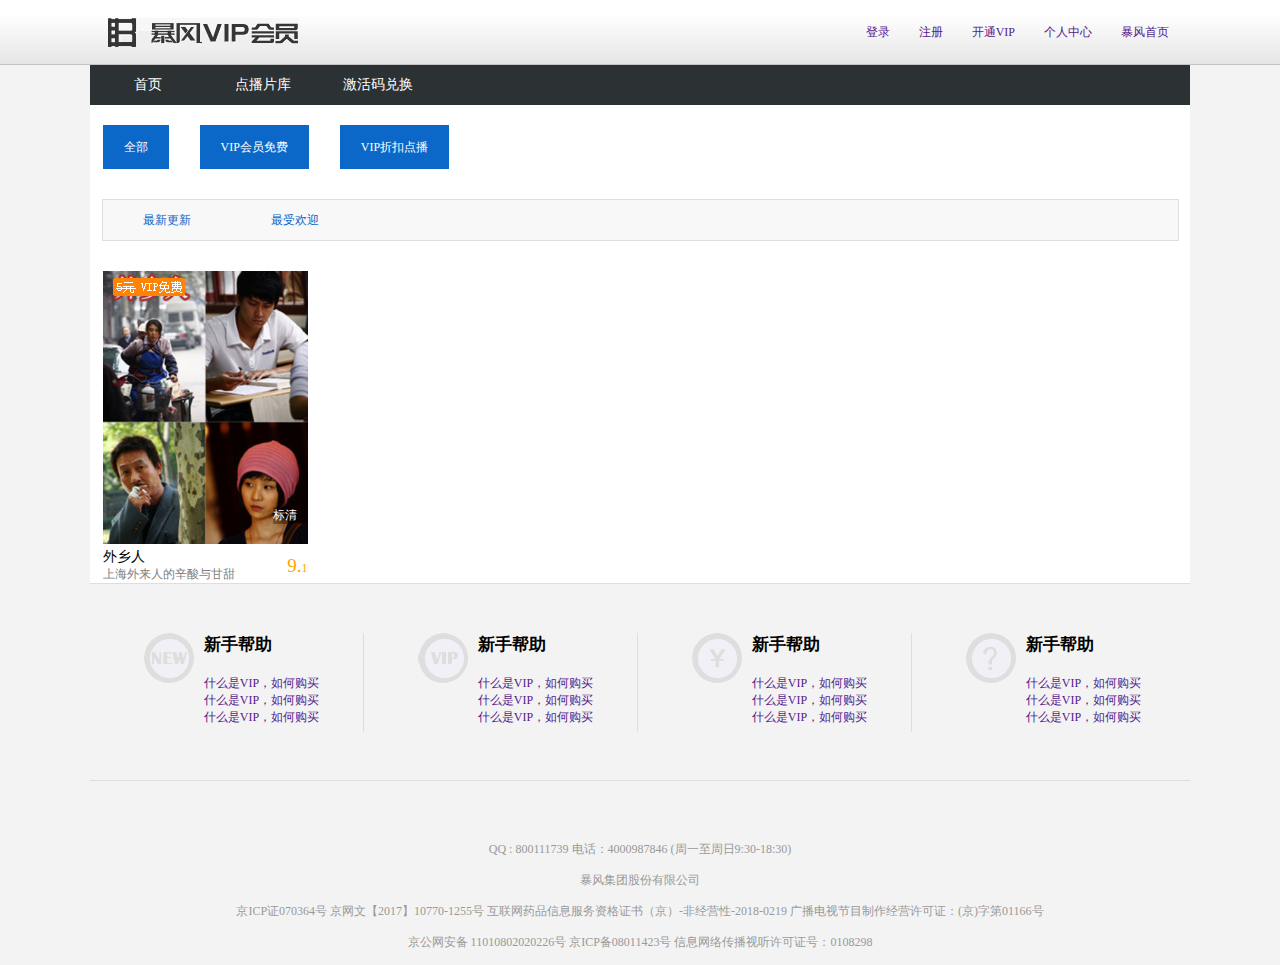
==== film_list.html @ 47c310cb "First Uploading" ====
<!DOCTYPE html>
<html lang="en">

<head>
    <meta charset="UTF-8">
    <meta name="viewport" content="width=device-width, initial-scale=1.0">
    <meta http-equiv="X-UA-Compatible" content="ie=edge">
    <!-- <link rel="stylesheet" href="header_common.css"> -->
    <link rel="stylesheet" href="css/film_list.css">

    <link rel="stylesheet" href="css/reset.css">
    <script src="js/lib/jq.js"></script>
    <script src="js/common.js"></script>
    <title>点播片库</title>
</head>

<body>
    <div id="header">
        <div class="header_main">
            <div class="header_center">
                <div class="header_logo"></div>
                <div class="nav">
                    <ul class="">
                        <li class=""><a href="">登录</a></li>
                        <li><a href="">注册</a></li>
                        <li><a href="">开通VIP</a></li>
                        <li><a href="">个人中心</a></li>
                        <li><a href="">暴风首页</a></li>
                    </ul>
                </div>
            </div>


        </div>
        <div class="user_bar">
            <ul>
                <li><a href=""></a> 首页</li>
                <li><a href=""></a> 点播片库</li>
                <li><a href=""></a> 激活码兑换</li>
            </ul>
        </div>
    </div>
    <div id="main">
        <ul class="filmType">
            <li>全部</li>
            <li>VIP会员免费</li>
            <li>VIP折扣点播</li>
        </ul>
        <div class="ranking">
            <div class="recent">最新更新</div>
            <div class="popular">最受欢迎</div>
        </div>
        <ul class="mainFilmContent">
            <li>
                <div class="movie_details">
                    <span class="special"></span>
                    <span class="blur">标清</span>
                    <img src="img/51_270_360.jpg" alt="">
                    <div class="movie_text">
                        <div>
                            <p>外乡人</p>
                            <p>上海外来人的辛酸与甘甜</p>
                        </div>
                        <p class="ranking_point">
                            <span>9.</span><span>1</span>
                        </p>
                    </div>
                </div>
            </li>
            <li><img src="" alt=""></li>
            <li><img src="" alt=""></li>
            <li><img src="" alt=""></li>
            <li><img src="" alt=""></li>
        </ul>
    </div>
    <div id="help">
            <ul>
                <li>
                    <div></div>
                    <div>
                        <h4>新手帮助</h4>
                        <a href="">什么是VIP，如何购买</a>
                        <a href="">什么是VIP，如何购买</a>
                        <a href="">什么是VIP，如何购买</a>
                    </div>
    
                </li>
                <li>
                    <div></div>
                    <div>
                        <h4>新手帮助</h4>
                        <a href="">什么是VIP，如何购买</a>
                        <a href="">什么是VIP，如何购买</a>
                        <a href="">什么是VIP，如何购买</a>
                    </div>
    
                </li>
                <li>
                    <div></div>
                    <div>
                        <h4>新手帮助</h4>
                        <a href="">什么是VIP，如何购买</a>
                        <a href="">什么是VIP，如何购买</a>
                        <a href="">什么是VIP，如何购买</a>
                    </div>
    
                </li>
                <li>
                    <div></div>
                    <div>
                        <h4>新手帮助</h4>
                        <a href="">什么是VIP，如何购买</a>
                        <a href="">什么是VIP，如何购买</a>
                        <a href="">什么是VIP，如何购买</a>
                    </div>
                </li>
    
            </ul>
        </div>
        <div id="footer">
            <p>QQ : 800111739 电话：4000987846 (周一至周日9:30-18:30)</p>
            <p>暴风集团股份有限公司</p>
            <p>京ICP证070364号 京网文【2017】10770-1255号 互联网药品信息服务资格证书（京）-非经营性-2018-0219 广播电视节目制作经营许可证：(京)字第01166号</p>
            <p>京公网安备 11010802020226号 京ICP备08011423号 信息网络传播视听许可证号：0108298</p>
        </div>
</body>

</html>
---- css/film_list.css ----
#header .header_main {
  border-bottom: 1px solid #c7c4c5;
  background: linear-gradient(#ffffff 20%, #e6e6e6);
}
#header .header_main .header_center {
  height: 64px;
  position: relative;
  margin: 0 auto;
  line-height: 64px;
  width: 1100px;
}
#header .header_main .header_center .header_logo {
  width: 191px;
  height: 29px;
  background: url("../img/vip-logo.png") 0 -144px no-repeat;
  float: left;
  position: absolute;
  left: 18px;
  top: 0;
  bottom: 0;
  margin: auto;
}
#header .header_main .header_center .nav {
  float: right;
}
#header .header_main .header_center .nav ul {
  overflow: hidden;
}
#header .header_main .header_center .nav ul li {
  float: left;
  margin: 0 29px 0 0;
}
#header .header_main .header_center .nav ul li:nth-child(5) {
  margin: 0 21px 0 0 ;
}
#header .user_bar {
  height: 40px;
  background-color: #2c3134;
  width: 1100px;
  margin: 0 auto;
}
#header .user_bar ul {
  overflow: hidden;
}
#header .user_bar ul li {
  float: left;
  height: 38px;
  width: 115px;
  text-align: center;
  line-height: 39px;
  color: #fff;
  font-size: 14px;
}
#header .user_bar ul li:hover {
  background-color: #0b68c8;
  cursor: pointer;
}
body {
  background-color: #f3f3f3;
}
#main {
  background-color: #fff;
  width: 1100px;
  margin: 0 auto;
}
#main .filmType {
  width: 1075PX;
  margin: 0 auto;
  overflow: hidden;
}
#main .filmType li {
  text-align: center;
  height: 28px;
  line-height: 28px;
  padding: 8px 21px;
  background-color: #0b68c8;
  color: #fff;
  margin-right: 31px;
  margin: 20px 31px 30px 0;
  float: left;
}
#main .ranking {
  width: 1075PX;
  margin: 0 auto;
  height: 40PX;
  border: 1px solid #dedede;
  background-color: #f8f8f8;
  margin-bottom: 30px;
}
#main .ranking div {
  float: left;
  width: 128px;
  line-height: 40px;
  text-align: center;
  color: #0b68c8;
}
#main .mainFilmContent {
  width: 1075PX;
  margin: 0 auto;
  overflow: hidden;
}
#main .mainFilmContent li {
  float: left;
  position: relative;
  width: 205px;
}
#main .mainFilmContent li:nth-child(5) {
  margin: 0;
}
#main .mainFilmContent li .movie_details {
  position: relative;
  width: 205px;
}
#main .mainFilmContent li .movie_details .special {
  z-index: 2;
  position: absolute;
  top: 7px;
  left: 10px;
  display: inline-block;
  width: 75px;
  height: 18px;
  background: url("../img/vip-tips.png") -110px 0 no-repeat;
}
#main .mainFilmContent li .movie_details .blur {
  z-index: 2;
  position: absolute;
  left: 170px;
  bottom: 59px;
  background-color: rgba(0, 0, 0, 0.3);
  color: #fff;
}
#main .mainFilmContent li .movie_details img {
  width: 205px;
  position: relative;
  left: 0;
  top: 0;
}
#main .mainFilmContent li .movie_details .movie_text {
  display: flex;
  align-items: center;
  justify-content: space-between;
}
#main .mainFilmContent li .movie_details .movie_text div p:nth-child(1) {
  font-size: 14px;
}
#main .mainFilmContent li .movie_details .movie_text div p:nth-child(2) {
  color: gray;
}
#main .mainFilmContent li .movie_details .movie_text .ranking_point {
  color: orange;
}
#main .mainFilmContent li .movie_details .movie_text .ranking_point span:nth-child(1) {
  font-size: 19px;
}
#main .mainFilmContent li .special {
  z-index: 2;
  position: absolute;
  top: 7px;
  left: 10px;
  display: inline-block;
  width: 75px;
  height: 18px;
  background: url("../img/vip-tips.png") -110px 0 no-repeat;
}
#main .mainFilmContent li .blur {
  z-index: 2;
  position: absolute;
  left: 170px;
  bottom: 59px;
  background-color: rgba(0, 0, 0, 0.3);
  color: #fff;
}
#main .mainFilmContent li img {
  width: 205px;
  position: relative;
  left: 0;
  top: 0;
}
#main .mainFilmContent li .movie_text {
  display: flex;
  align-items: center;
  justify-content: space-between;
}
#main .mainFilmContent li .movie_text div p:nth-child(1) {
  font-size: 14px;
}
#main .mainFilmContent li .movie_text div p:nth-child(2) {
  color: gray;
}
#main .mainFilmContent li .movie_text .ranking_point {
  color: orange;
}
#main .mainFilmContent li .movie_text .ranking_point span:nth-child(1) {
  font-size: 19px;
}
#help {
  width: 1100px;
  margin: 0 auto;
  border-top: 1px solid #dedede;
  border-bottom: 1px solid #dedede;
}
#help ul {
  overflow: hidden;
  text-align: center;
  height: 196px;
  display: flex;
  align-items: center;
}
#help ul li {
  width: 273px;
  height: 99px;
  border-right: 1px solid #dedede;
  display: flex;
  justify-content: center;
  float: left;
}
#help ul li div {
  margin-left: 10px;
  display: inline-block;
}
#help ul li div:nth-child(1) {
  width: 50px;
  height: 50px;
  border-radius: 50%;
  background: url("../img/vip-powers.png") 0 -111px no-repeat;
}
#help ul li div h4 {
  font-size: 17px;
  text-align: left;
  margin-bottom: 19px;
}
#help ul li a {
  display: block;
}
#help ul li:nth-child(2) div:nth-child(1) {
  background: url("../img/vip-powers.png") -50px -111px no-repeat;
}
#help ul li:nth-child(3) div:nth-child(1) {
  background: url("../img/vip-powers.png") -102px -111px no-repeat;
}
#help ul li:nth-child(4) {
  border-right: none;
}
#help ul li:nth-child(4) div:nth-child(1) {
  background: url("../img/vip-powers.png") -153px -111px no-repeat;
}
#footer {
  width: 1100px;
  margin: 0 auto;
  text-align: center;
  margin-top: 60px;
  color: #999999;
}
#footer p {
  margin-bottom: 14px;
}
/*# sourceMappingURL=film_list.css.map */
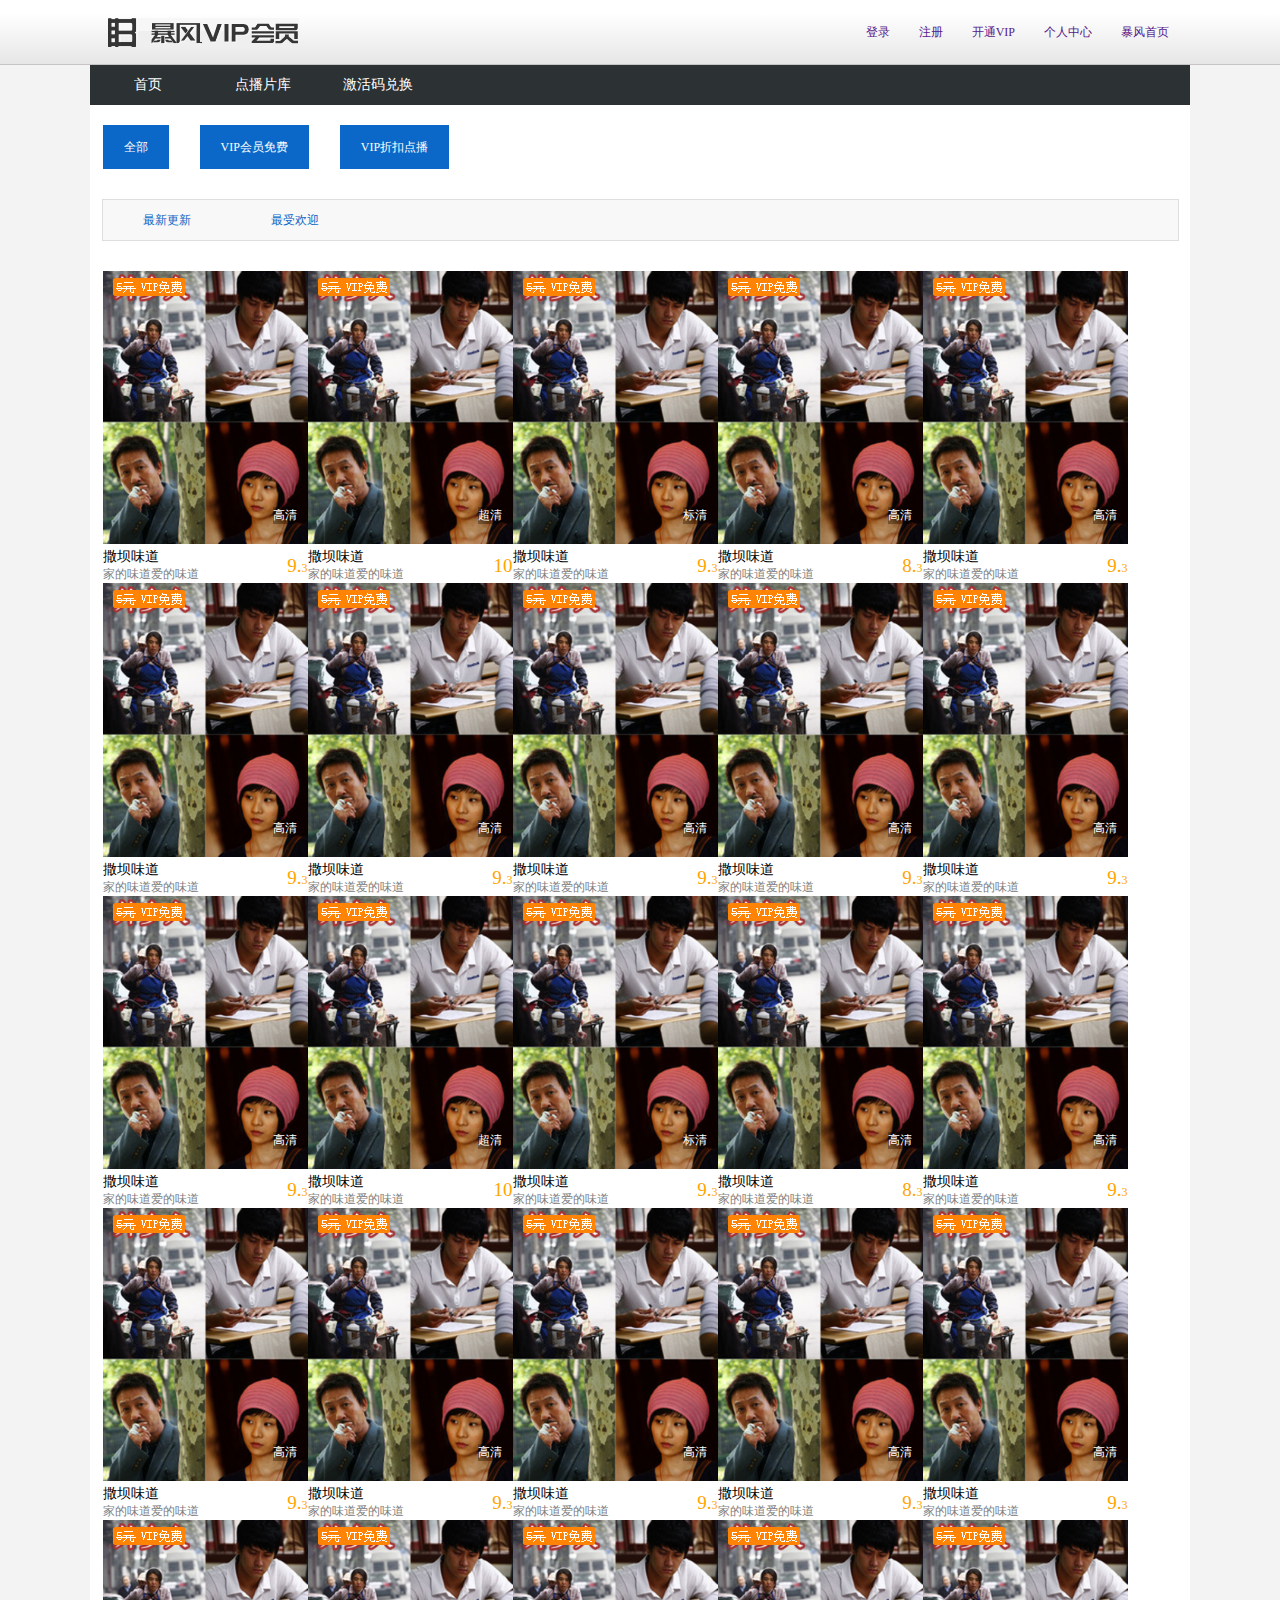
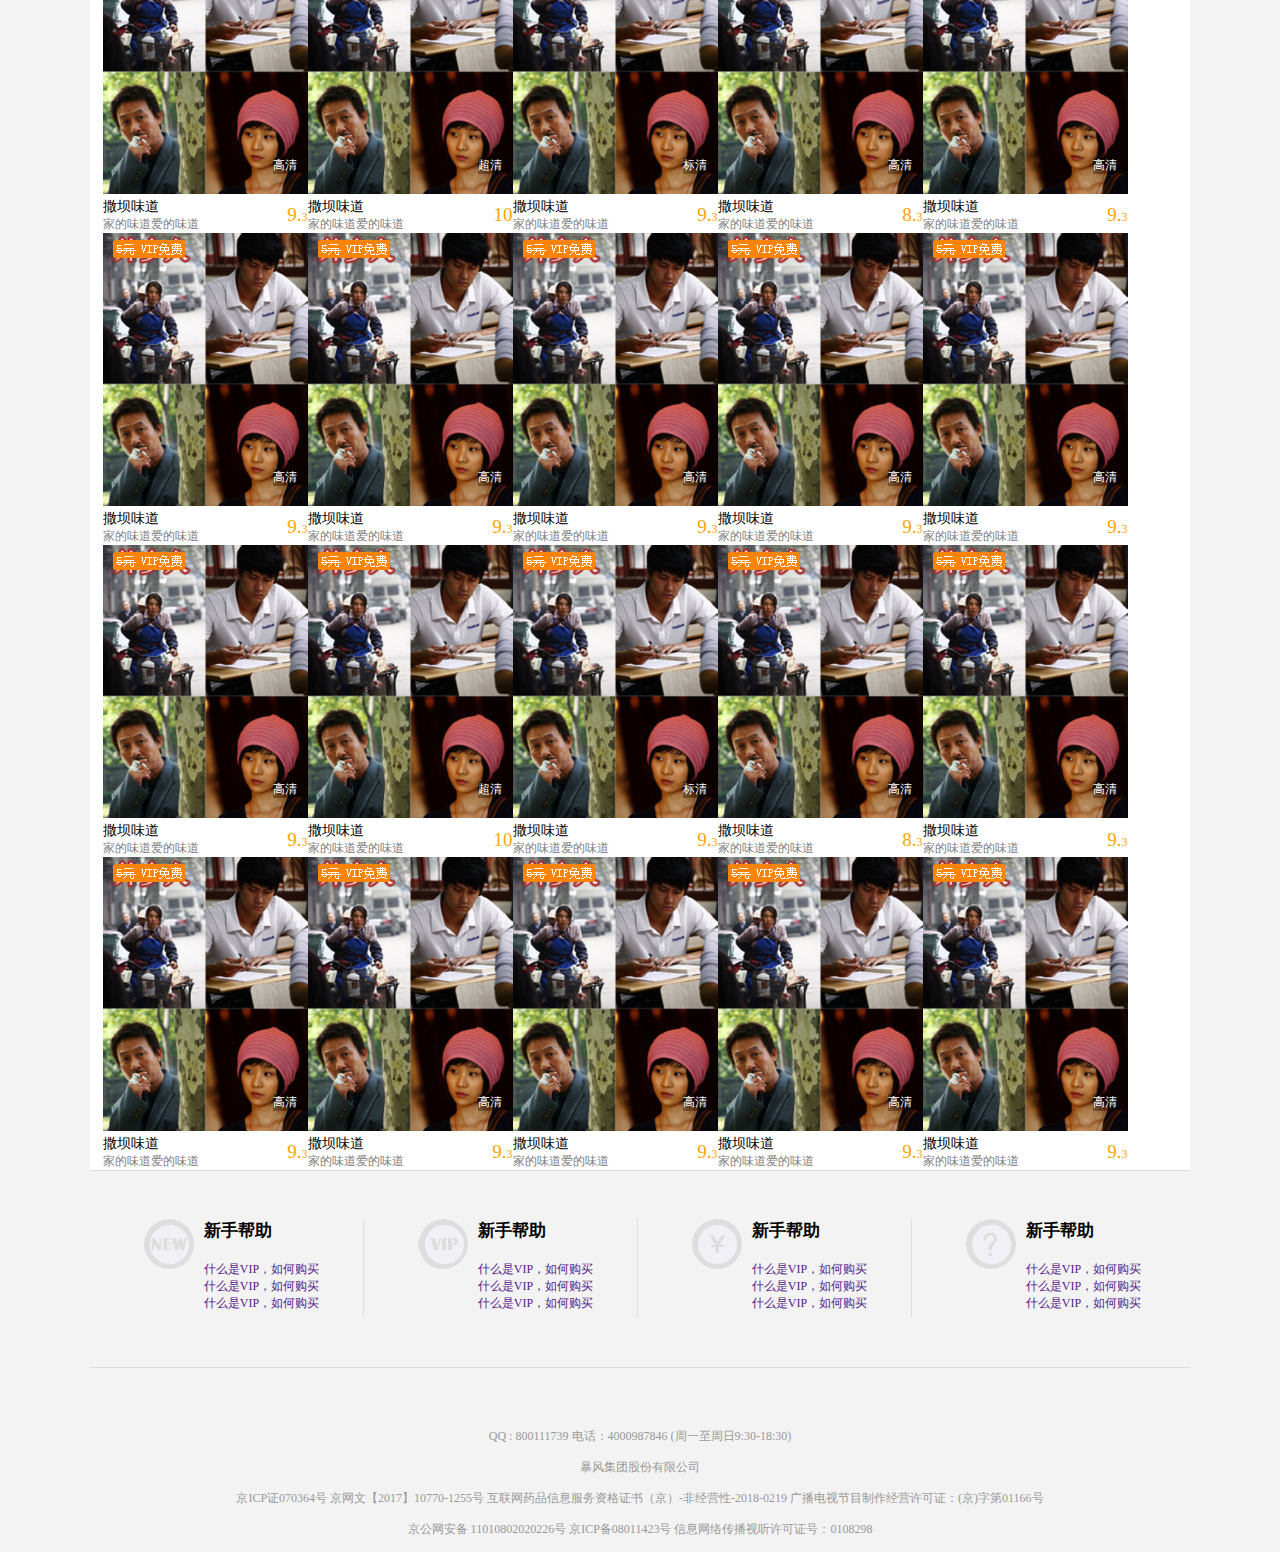
==== commit 5bb0889d: "others work" ====
--- a/film_list.html
+++ b/film_list.html
@@ -11,6 +11,8 @@
     <link rel="stylesheet" href="css/reset.css">
     <script src="js/lib/jq.js"></script>
     <script src="js/common.js"></script>
+    <script src="js/film_list.js"></script>
+
     <title>点播片库</title>
 </head>
 
@@ -34,44 +36,28 @@
         </div>
         <div class="user_bar">
             <ul>
-                <li><a href=""></a> 首页</li>
-                <li><a href=""></a> 点播片库</li>
+                <li><a href="index.html" a href="index.html" style="color: white; display:inline-block; width: 115px">首页</a> </li>
+                <li class="active"><a href=""></a> 点播片库</li>
                 <li><a href=""></a> 激活码兑换</li>
             </ul>
         </div>
     </div>
     <div id="main">
         <ul class="filmType">
-            <li>全部</li>
+            <li class="active">全部</li>
             <li>VIP会员免费</li>
             <li>VIP折扣点播</li>
         </ul>
         <div class="ranking">
-            <div class="recent">最新更新</div>
+            <div class="active">最新更新</div>
             <div class="popular">最受欢迎</div>
         </div>
-        <ul class="mainFilmContent">
-            <li>
-                <div class="movie_details">
-                    <span class="special"></span>
-                    <span class="blur">标清</span>
-                    <img src="img/51_270_360.jpg" alt="">
-                    <div class="movie_text">
-                        <div>
-                            <p>外乡人</p>
-                            <p>上海外来人的辛酸与甘甜</p>
-                        </div>
-                        <p class="ranking_point">
-                            <span>9.</span><span>1</span>
-                        </p>
-                    </div>
-                </div>
-            </li>
-            <li><img src="" alt=""></li>
-            <li><img src="" alt=""></li>
-            <li><img src="" alt=""></li>
-            <li><img src="" alt=""></li>
-        </ul>
+        <div id="mainFilms">
+                <ul class="mainFilmContent">
+                        
+                    </ul>
+        </div>
+        
     </div>
     <div id="help">
             <ul>
